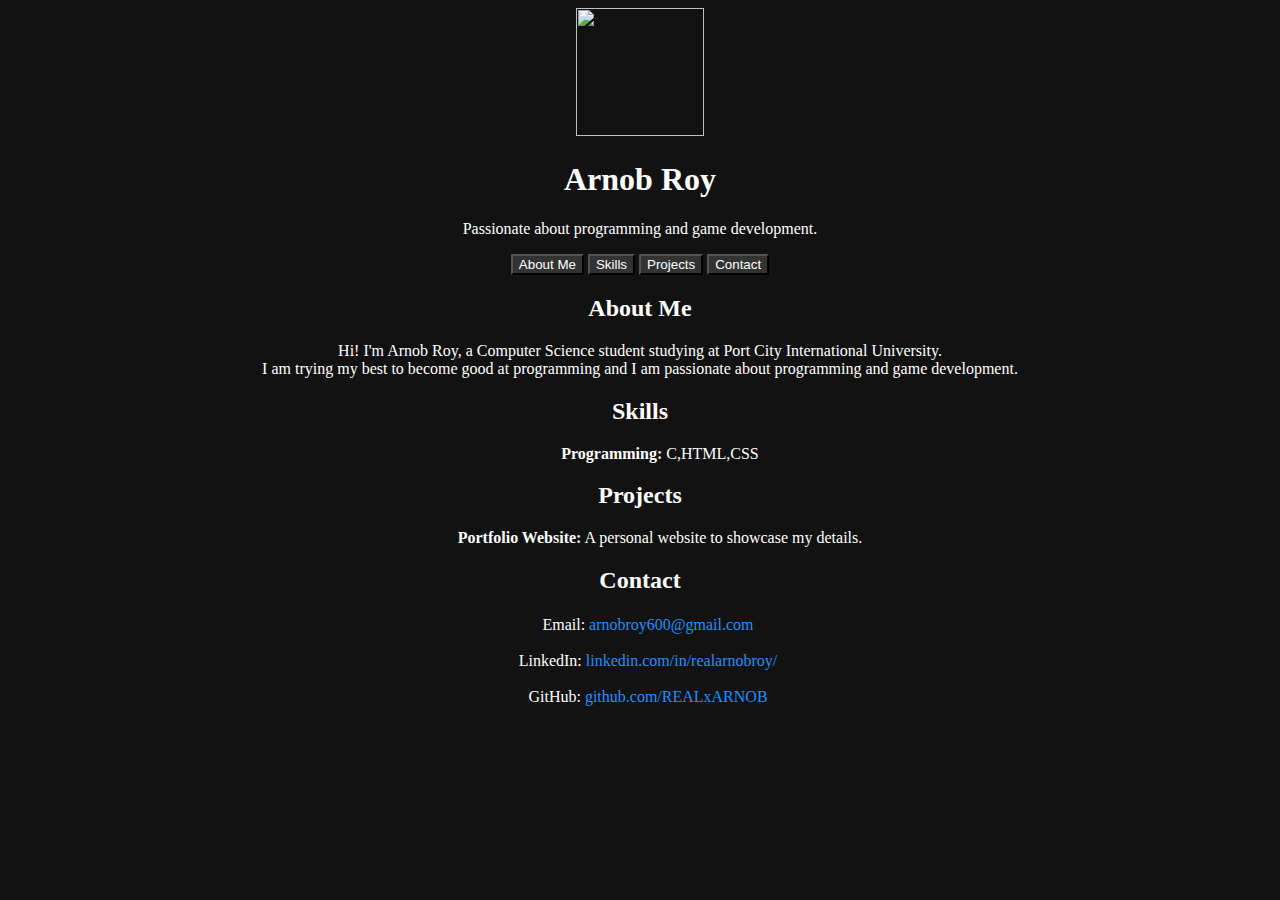
==== index.html @ fca79375 "Update index.html" ====
<!DOCTYPE html>
<html>
<head>
    <title>Portfolio of Arnob Roy.</title>
    <link rel="stylesheet" href="style.css">
</head>
<body align="center">
    <img src="https://avatars.githubusercontent.com/u/177032732?v=4" width="128" height="128">
    <header>
        <h1>Arnob Roy</h1>
        <p>Passionate about programming and game development.</p>
    </header>
    <nav>
        <a href="#about"><button>About Me</button></a>
        <a href="#skills"><button>Skills</button></a>
        <a href="#projects"><button>Projects</button></a>
        <a href="#contact"><button>Contact</button></a>
    </nav>
    <section id="about">
        <h2>About Me</h2>
        <p>
Hi! I'm Arnob Roy, a Computer Science student studying at Port City International University.<br> I am trying my best to become good at programming and I am passionate about programming and game development.
        </p>
    </section>
    <section id="skills">
        <h2>Skills</h2>
        <ul>
            <b>Programming:</b> C,HTML,CSS
        </ul>
    </section>
    <section id="projects">
        <h2>Projects</h2>
        <ul>
            <b>Portfolio Website:</b> A personal website to showcase my details.
        </ul>
    </section>
    <section id="contact">
        <h2>Contact</h2>
        <p><img src="https://img.icons8.com/?size=48&id=tnnUFgHrPmR0&format=gif" width="16" height="16">Email: <a href="mailto:arnobroy600@gmail.com">arnobroy600@gmail.com</a></p>
        <p><img src="https://img.icons8.com/?size=48&id=TpMqKvVFD9pP&format=gif" width="16" height="16">LinkedIn: <a href="https://www.linkedin.com/in/realarnobroy/">linkedin.com/in/realarnobroy/</a></p>
        <p><img src="https://img.icons8.com/?size=50&id=v551nqGeHhGn&format=gif" width="16" height="16">GitHub: <a href="https://github.com/REALxARNOB">github.com/REALxARNOB</a></p>
    </section>
</body>
</html>
---- style.css ----
body
        {
            background-color: #121212;
            color: #ffffff;
        }
        
        a
        {
            color: #1e90ff;
            text-decoration: none;
        }
        
        button
        {
            background-color: #333333;
            color: #ffffff;
        }
        
        button:hover
        {
            background-color: #F95738;
        }
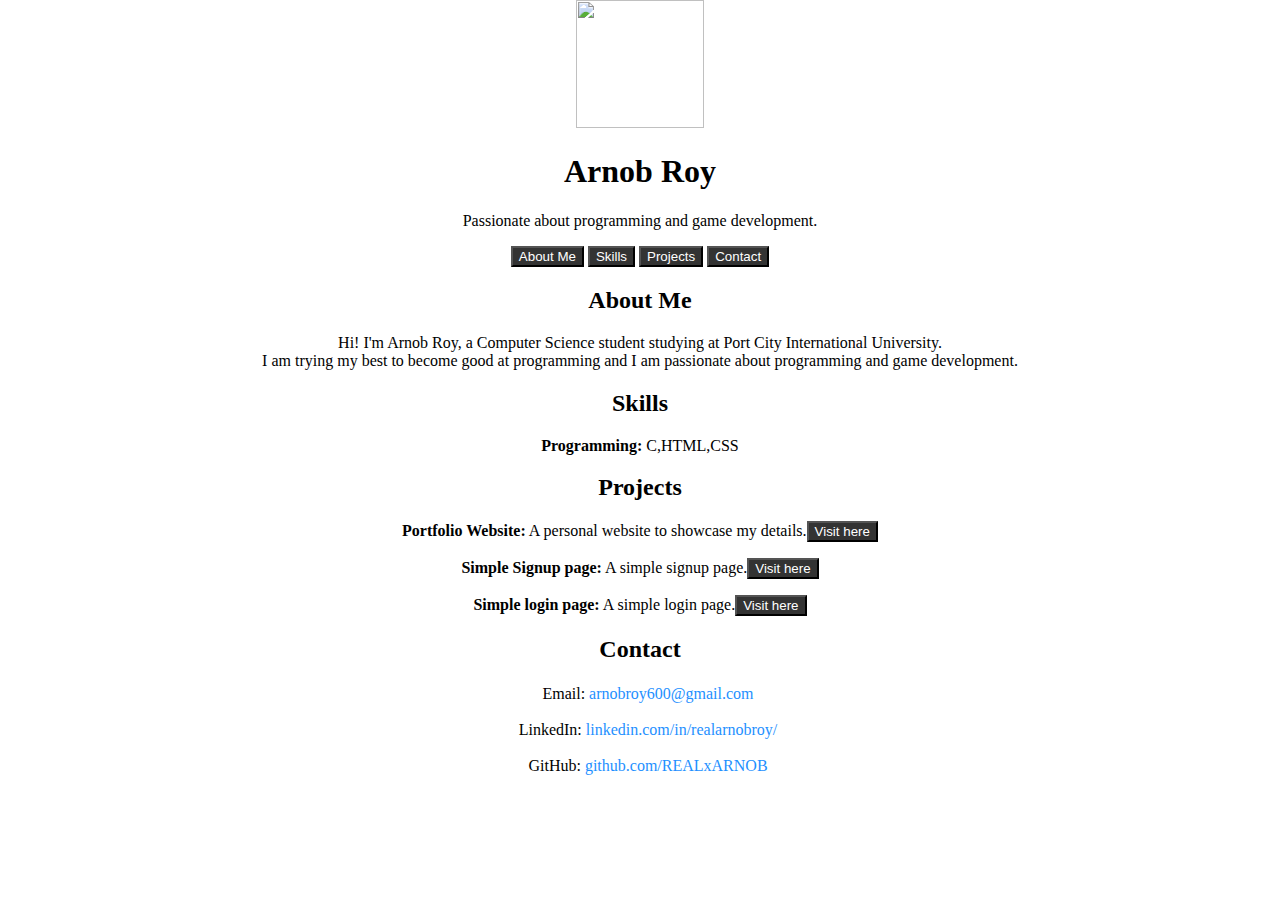
==== commit cd19fc14: "Update index.html" ====
--- a/index.html
+++ b/index.html
@@ -3,6 +3,17 @@
 <head>
     <title>Portfolio of Arnob Roy.</title>
     <link rel="stylesheet" href="style.css">
+     <style>
+    body {
+      margin: 0;
+      padding: 0;
+      height: 100vh; /* Ensures the height covers the viewport */
+      background-image: url('https://images.pexels.com/photos/1939485/pexels-photo-1939485.jpeg?auto=compress&cs=tinysrgb&w=600'); /* Replace with your image URL */
+      background-size: cover; /* Ensures the image covers the entire area */
+      background-position: center; /* Centers the image */
+      background-repeat: no-repeat; /* Prevents tiling of the image */
+    }
+  </style>
 </head>
 <body align="center">
     <img src="https://avatars.githubusercontent.com/u/177032732?v=4" width="128" height="128">
@@ -24,15 +35,13 @@
     </section>
     <section id="skills">
         <h2>Skills</h2>
-        <ul>
-            <b>Programming:</b> C,HTML,CSS
-        </ul>
+        <p><b>Programming:</b> C,HTML,CSS</p>
     </section>
     <section id="projects">
         <h2>Projects</h2>
-        <ul>
-            <b>Portfolio Website:</b> A personal website to showcase my details.
-        </ul>
+        <p><b>Portfolio Website:</b> A personal website to showcase my details.<a href="https://realxarnob.github.io/portfolio/"><button>Visit here</button></a></p>
+        <p><b>Simple Signup page:</b> A simple signup page.<a href="https://github.com/REALxARNOB/portfolio/blob/main/signup.html"><button>Visit here</button></a></p>
+        <p><b>Simple login page:</b> A simple login page.<a href="https://github.com/REALxARNOB/portfolio/blob/main/login.html"><button>Visit here</button></a></p>
     </section>
     <section id="contact">
         <h2>Contact</h2>
--- a/style.css
+++ b/style.css
@@ -1,7 +1,9 @@
         body
         {
-            background-color: #121212;
-            color: #ffffff;
+            background-image: url("https://images.pexels.com/photos/1939485/pexels-photo-1939485.jpeg?auto=compress&cs=tinysrgb&w=600");
+            background-size: cover;
+            background-position: center;
+            background-repeat: no-repeat;
         }
         
         a
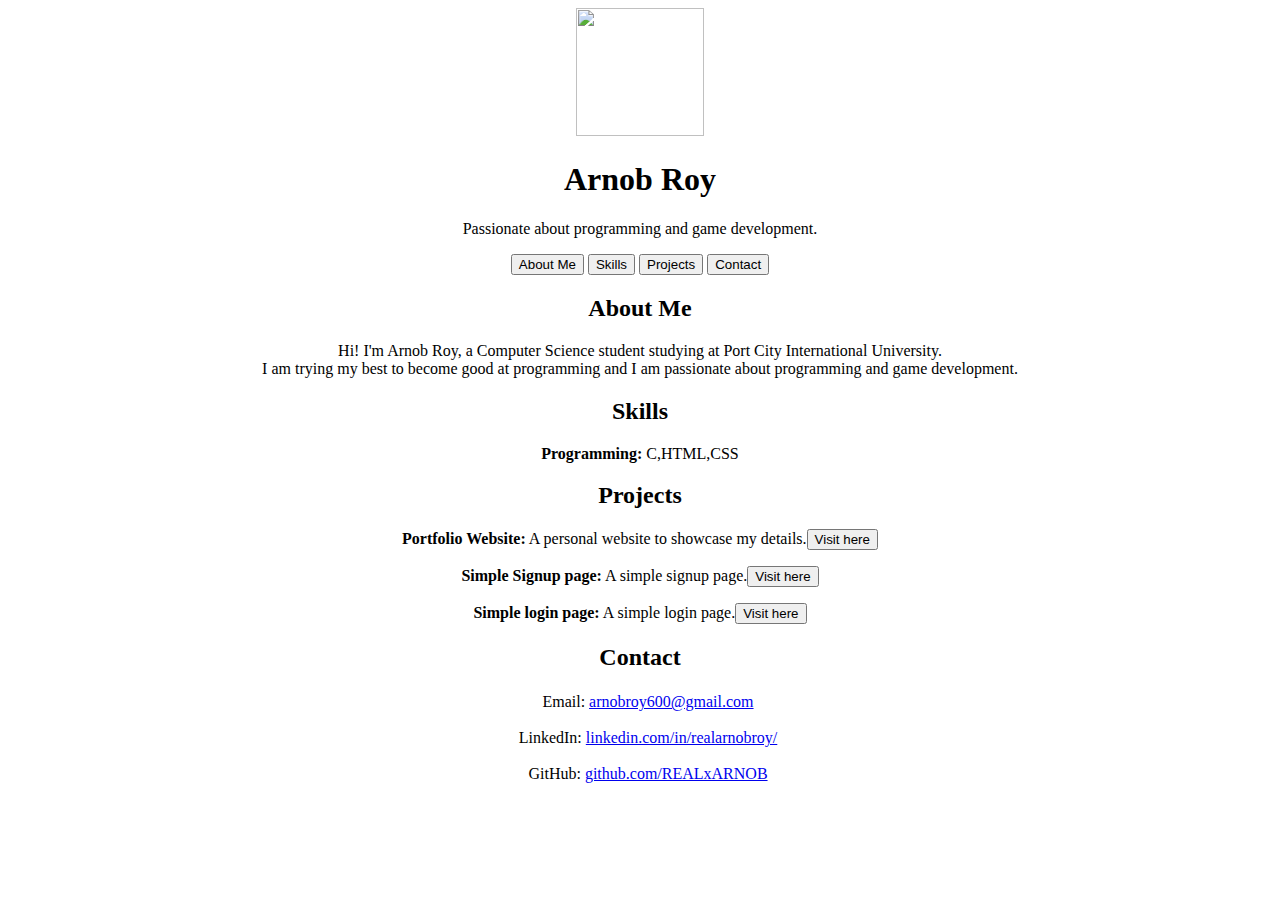
==== commit e091123b: "Update index.html" ====
--- a/index.html
+++ b/index.html
@@ -2,18 +2,7 @@
 <html>
 <head>
     <title>Portfolio of Arnob Roy.</title>
-    <link rel="stylesheet" href="style.css">
-     <style>
-    body {
-      margin: 0;
-      padding: 0;
-      height: 100vh; /* Ensures the height covers the viewport */
-      background-image: url('https://images.pexels.com/photos/1939485/pexels-photo-1939485.jpeg?auto=compress&cs=tinysrgb&w=600'); /* Replace with your image URL */
-      background-size: cover; /* Ensures the image covers the entire area */
-      background-position: center; /* Centers the image */
-      background-repeat: no-repeat; /* Prevents tiling of the image */
-    }
-  </style>
+    <link href="style.css">
 </head>
 <body align="center">
     <img src="https://avatars.githubusercontent.com/u/177032732?v=4" width="128" height="128">
@@ -39,9 +28,11 @@
     </section>
     <section id="projects">
         <h2>Projects</h2>
+        <nav>
         <p><b>Portfolio Website:</b> A personal website to showcase my details.<a href="https://realxarnob.github.io/portfolio/"><button>Visit here</button></a></p>
-        <p><b>Simple Signup page:</b> A simple signup page.<a href="https://github.com/REALxARNOB/portfolio/blob/main/signup.html"><button>Visit here</button></a></p>
-        <p><b>Simple login page:</b> A simple login page.<a href="https://github.com/REALxARNOB/portfolio/blob/main/login.html"><button>Visit here</button></a></p>
+        <p><b>Simple Signup page:</b> A simple signup page.<a href="signup.html"><button>Visit here</button></a></p>
+        <p><b>Simple login page:</b> A simple login page.<a href="login.html"><button>Visit here</button></a></p>
+        </nav>
     </section>
     <section id="contact">
         <h2>Contact</h2>
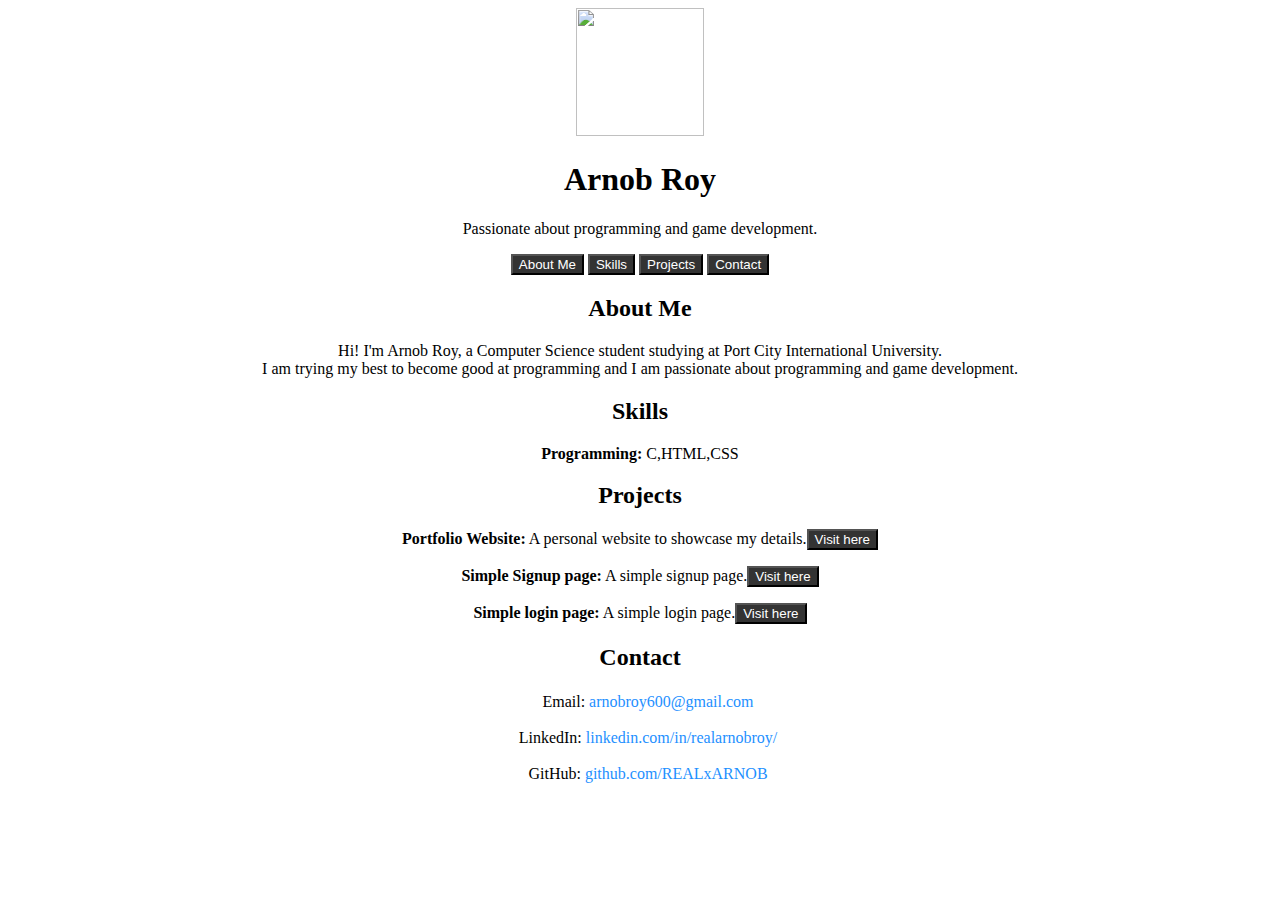
==== commit 0174ab80: "Update index.html" ====
--- a/index.html
+++ b/index.html
@@ -2,7 +2,7 @@
 <html>
 <head>
     <title>Portfolio of Arnob Roy.</title>
-    <link href="style.css">
+    <link rel="stylesheet" href="style.css">
 </head>
 <body align="center">
     <img src="https://avatars.githubusercontent.com/u/177032732?v=4" width="128" height="128">
